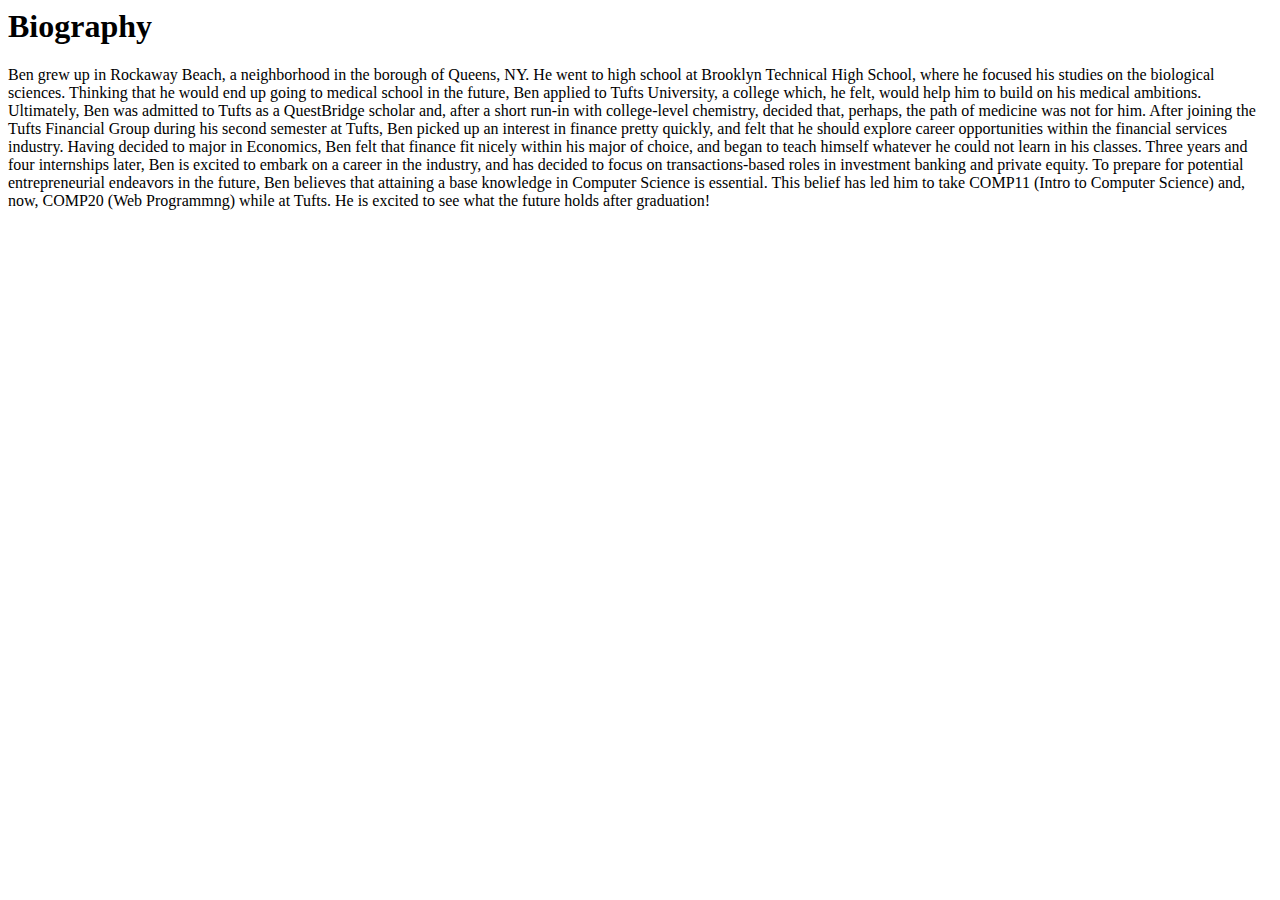
==== bio.html @ d94ac5ef "this commit contains the most recent version of bio.html" ====
<!-- This file contains a short biography on Benjamin Bornstein -->

<html><lang="en"
	<meta charset="utf-8" />
	<link rel="stylesheet" href="bio_style.css" />
	<head>
		<title>Biography</title>
	</head>
	<body>
		<h1>Biography</h1>
		<p>
			Ben grew up in Rockaway Beach, a neighborhood in the borough of Queens, NY. He went to high school at Brooklyn Technical High School, where he focused his studies on the biological sciences. Thinking that he would end up going to medical school in the future, Ben applied to Tufts University, a college which, he felt, would help him to build on his medical ambitions. Ultimately, Ben was admitted to Tufts as a QuestBridge scholar and, after a short run-in with college-level chemistry, decided that, perhaps, the path of medicine was not for him. After joining the Tufts Financial Group during his second semester at Tufts, Ben picked up an interest in finance pretty quickly, and felt that he should explore career opportunities within the financial services industry. Having decided to major in Economics, Ben felt that finance fit nicely within his major of choice, and began to teach himself whatever he could not learn in his classes. Three years and four internships later, Ben is excited to embark on a career in the industry, and has decided to focus on transactions-based roles in investment banking and private equity. To prepare for potential entrepreneurial endeavors in the future, Ben believes that attaining a base knowledge in Computer Science is essential. This belief has led him to take COMP11 (Intro to Computer Science) and, now, COMP20 (Web Programmng) while at Tufts. He is excited to see what the future holds after graduation!
		</p>
	</body>
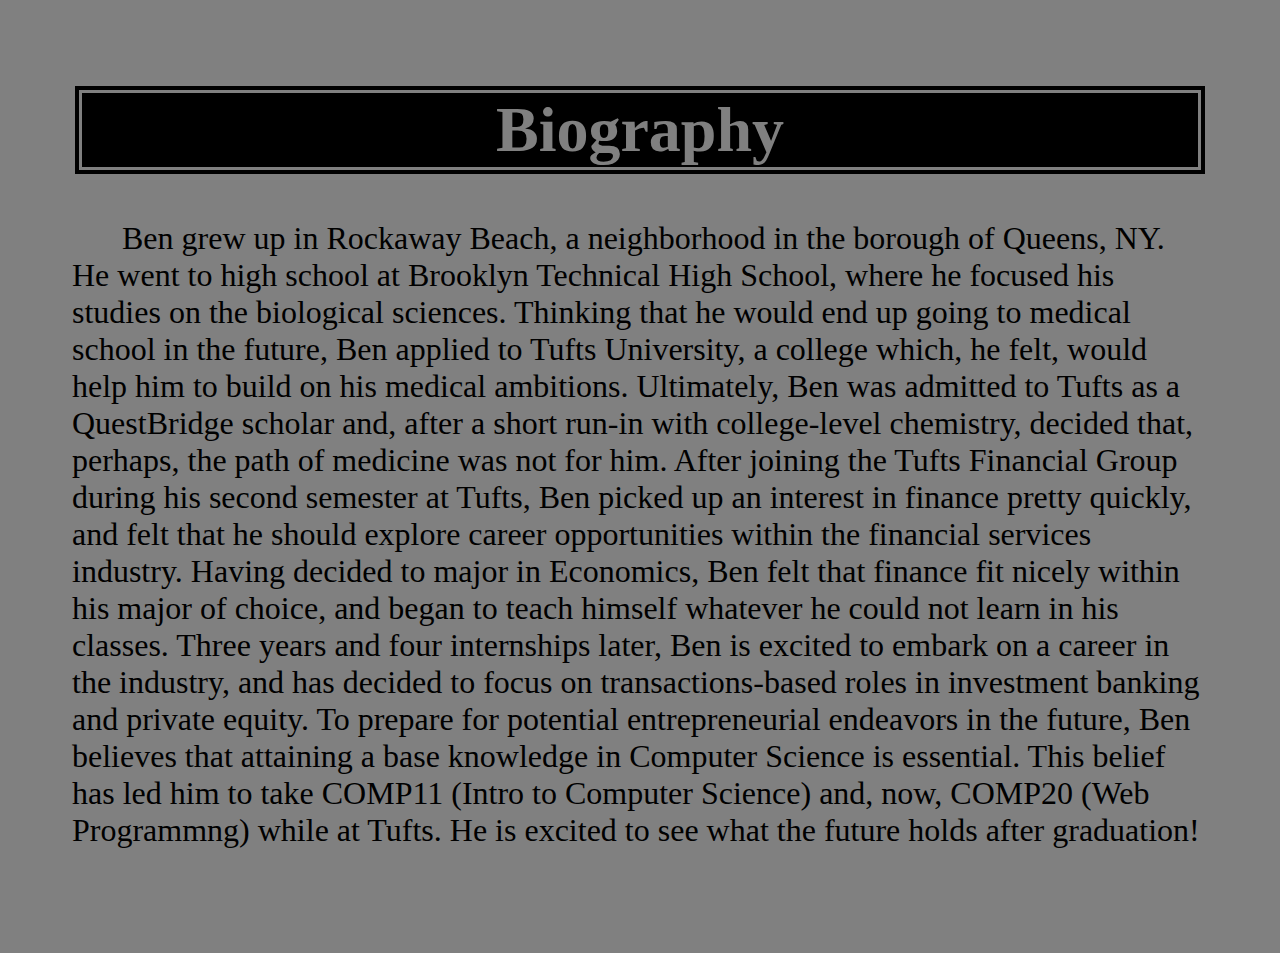
==== commit bc2cf28b: "Updated bio.html after validation" ====
--- a/bio.html
+++ b/bio.html
@@ -1,9 +1,11 @@
 <!-- This file contains a short biography on Benjamin Bornstein -->
 
-<html><lang="en"
-	<meta charset="utf-8" />
-	<link rel="stylesheet" href="bio_style.css" />
-	<head>
+<!DOCTYPE html> <!--HTML document-->
+
+<html lang="en">
+	<head>	
+		<meta charset="utf-8" /> <!-- metatag used to include character encoding-->
+		<link rel="stylesheet" href="bio_style.css" /> <!--stylesheet link-->
 		<title>Biography</title>
 	</head>
 	<body>
@@ -11,4 +13,5 @@
 		<p>
 			Ben grew up in Rockaway Beach, a neighborhood in the borough of Queens, NY. He went to high school at Brooklyn Technical High School, where he focused his studies on the biological sciences. Thinking that he would end up going to medical school in the future, Ben applied to Tufts University, a college which, he felt, would help him to build on his medical ambitions. Ultimately, Ben was admitted to Tufts as a QuestBridge scholar and, after a short run-in with college-level chemistry, decided that, perhaps, the path of medicine was not for him. After joining the Tufts Financial Group during his second semester at Tufts, Ben picked up an interest in finance pretty quickly, and felt that he should explore career opportunities within the financial services industry. Having decided to major in Economics, Ben felt that finance fit nicely within his major of choice, and began to teach himself whatever he could not learn in his classes. Three years and four internships later, Ben is excited to embark on a career in the industry, and has decided to focus on transactions-based roles in investment banking and private equity. To prepare for potential entrepreneurial endeavors in the future, Ben believes that attaining a base knowledge in Computer Science is essential. This belief has led him to take COMP11 (Intro to Computer Science) and, now, COMP20 (Web Programmng) while at Tufts. He is excited to see what the future holds after graduation!
 		</p>
-	</body>+	</body>
+</html>--- a/bio_style.css
+++ b/bio_style.css
@@ -0,0 +1,22 @@
+/* This file contains styling for bio.html */
+
+body {
+	font-family: "Times New Roman";
+	font-size: 2em;
+	padding: 1em 2em 2em 2em;
+	color: black;
+	background-color: grey;
+}
+
+h1 {
+	font-family: "Comic Sans MS";
+	color: grey;
+	background-color: black;
+	text-align: center;
+	border-style: double;
+	border-width: 10px;
+}
+
+p {
+	text-indent: 50px;
+}